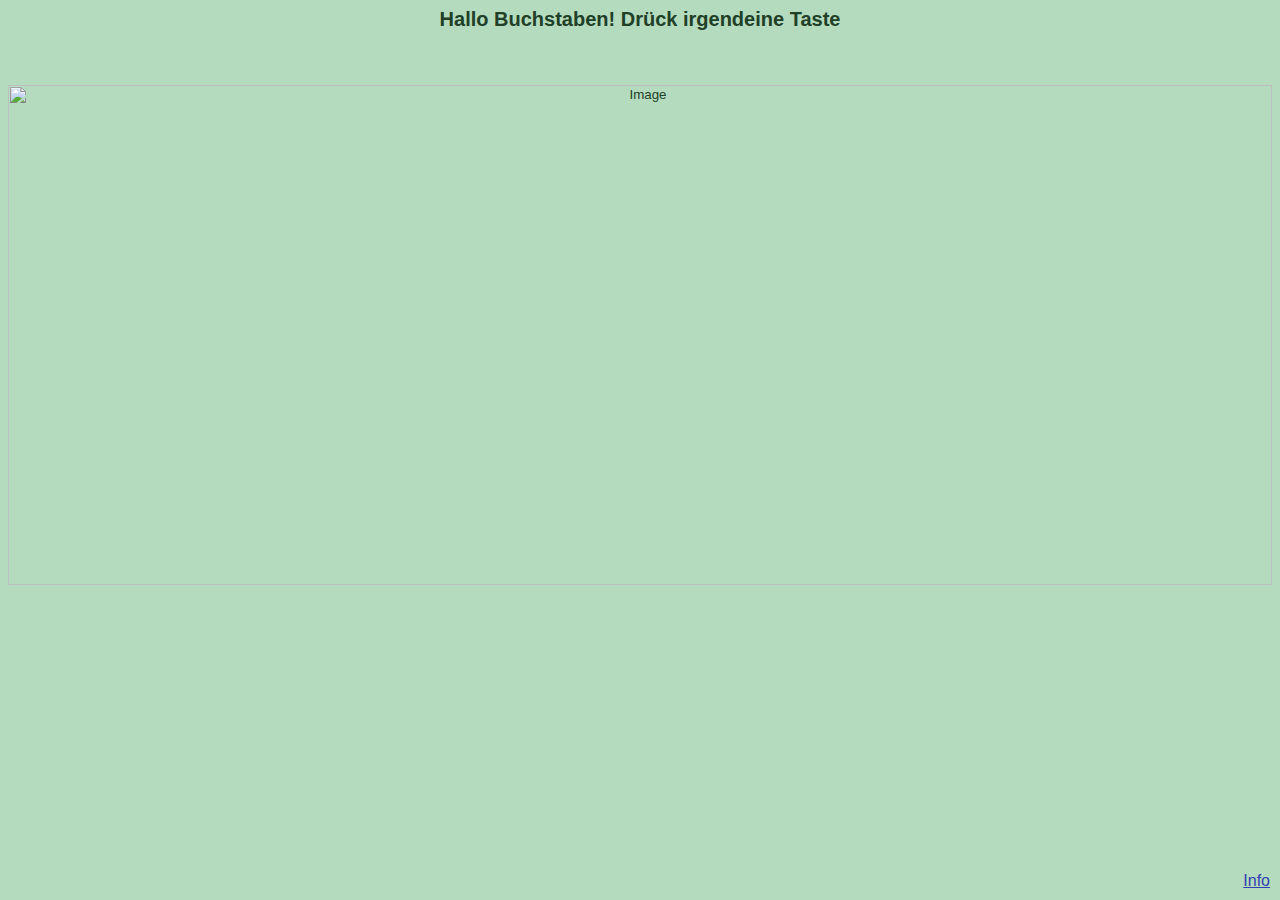
==== index.html @ 6373c170 "translate some texts" ====
<!DOCTYPE HTML PUBLIC "-//IETF//DTD HTML//EN">
<html>
<head>
  <title>Buchstaben!</title>
  <script src="http://ajax.googleapis.com/ajax/libs/jquery/1.3/jquery.min.js" type="text/javascript"></script>
  <script src="program.js"> </script>
  <meta http-equiv="Content-Type" content="text/html; charset=UTF-8"/>
  <link rel="stylesheet" href="style.css" type="text/css"/>
  <meta property="og:title" content="Buchstaben!" />
  <meta property="og:type" content="game" />
  <meta property="og:url" content="http://buchstaben.peruna.fi/" />
  <meta property="og:image" content="http://koti.kapsi.fi/~tvainiok/aakkoset-js/images/b.jpg" />
  <meta property="og:site_name" content="Aakkoset-peli lapsille" />
  <meta property="fb:admins" content="100004371306641" />
  <script>
  (function(i,s,o,g,r,a,m){i['GoogleAnalyticsObject']=r;i[r]=i[r]||function(){
  (i[r].q=i[r].q||[]).push(arguments)},i[r].l=1*new Date();a=s.createElement(o),
  m=s.getElementsByTagName(o)[0];a.async=1;a.src=g;m.parentNode.insertBefore(a,m)
  })(window,document,'script','//www.google-analytics.com/analytics.js','ga');

  ga('create', 'UA-44260246-1', 'kapsi.fi');
  ga('send', 'pageview');
  </script>
</head>

<body>
<div id="fb-root"></div>
<script>(function(d, s, id) {
  var js, fjs = d.getElementsByTagName(s)[0];
  if (d.getElementById(id)) return;
  js = d.createElement(s); js.id = id;
  js.src = "//connect.facebook.net/en_US/all.js#xfbml=1";
  fjs.parentNode.insertBefore(js, fjs);
}(document, 'script', 'facebook-jssdk'));
</script>

<h2 id="greeting">Hallo Buchstaben! Drück irgendeine Taste</h2>
<h1 id="key_label"></h1>
<img id="image" src="images/a.jpg" alt="Image"/>
<div id="fb-like">
  <div class="fb-like" data-send="true" data-width="450" data-show-faces="true"></div>
</div>
<a id="info_link" href="info.html">Info</a>
</body>
</html>
---- style.css ----
body {
	background-color:  #B5DBBE;
	color:	#204027;
	font-family: verdana, arial, tahoma, sans-serif;
	font-size: 10pt;
	text-align:center;
	height: 500;
}

#info {
	text-align: left;
}

#key_label {
	font-size: 60pt;
}

#image {
	height: 100%;
	width: auto;
}

#fb-like {
	display:block;

	position:absolute;
	bottom:10px;
	left:10px;
	text-align: left;
}

#info_link {
	display:block;

	position:absolute;
	bottom:0;
	right:0;
	font-size: 12pt;
    
	text-align: right;
	margin:10px;
	color:#3040b0;
}

ul li {
  list-style-type: none;
}

ul li:before {
	content: "– ";
}
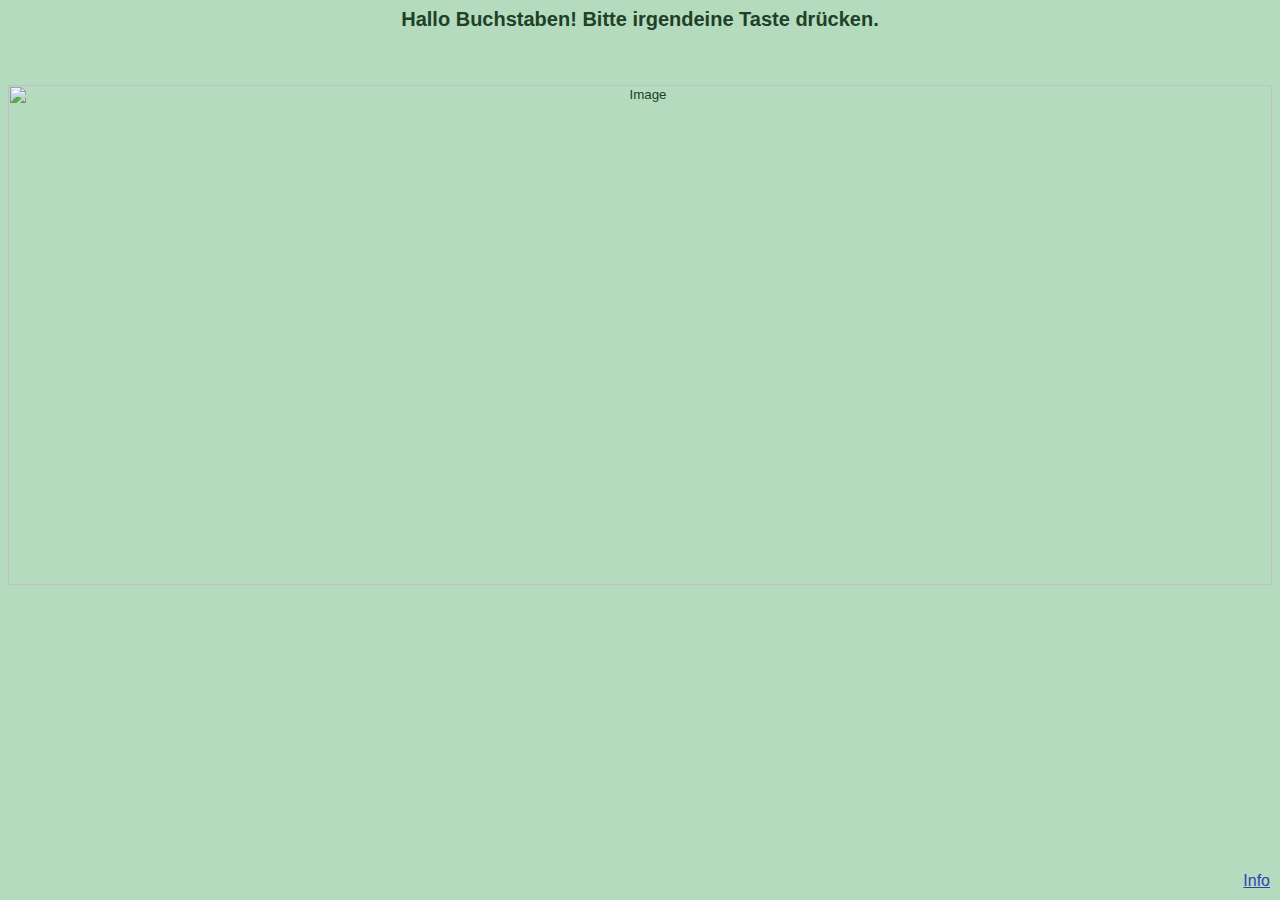
==== commit 25ad9592: "cleanup" ====
--- a/index.html
+++ b/index.html
@@ -9,18 +9,8 @@
   <meta property="og:title" content="Buchstaben!" />
   <meta property="og:type" content="game" />
   <meta property="og:url" content="http://buchstaben.peruna.fi/" />
-  <meta property="og:image" content="http://koti.kapsi.fi/~tvainiok/aakkoset-js/images/b.jpg" />
-  <meta property="og:site_name" content="Aakkoset-peli lapsille" />
-  <meta property="fb:admins" content="100004371306641" />
-  <script>
-  (function(i,s,o,g,r,a,m){i['GoogleAnalyticsObject']=r;i[r]=i[r]||function(){
-  (i[r].q=i[r].q||[]).push(arguments)},i[r].l=1*new Date();a=s.createElement(o),
-  m=s.getElementsByTagName(o)[0];a.async=1;a.src=g;m.parentNode.insertBefore(a,m)
-  })(window,document,'script','//www.google-analytics.com/analytics.js','ga');
-
-  ga('create', 'UA-44260246-1', 'kapsi.fi');
-  ga('send', 'pageview');
-  </script>
+  <meta property="og:image" content="http://buchstaben.peruna.fi/images/o/1.jpg" />
+  <meta property="og:site_name" content="Buchstabenspiel für Kinder" />
 </head>
 
 <body>
@@ -34,7 +24,7 @@
 }(document, 'script', 'facebook-jssdk'));
 </script>
 
-<h2 id="greeting">Hallo Buchstaben! Drück irgendeine Taste</h2>
+<h2 id="greeting">Hallo Buchstaben! Bitte irgendeine Taste drücken.</h2>
 <h1 id="key_label"></h1>
 <img id="image" src="images/a.jpg" alt="Image"/>
 <div id="fb-like">
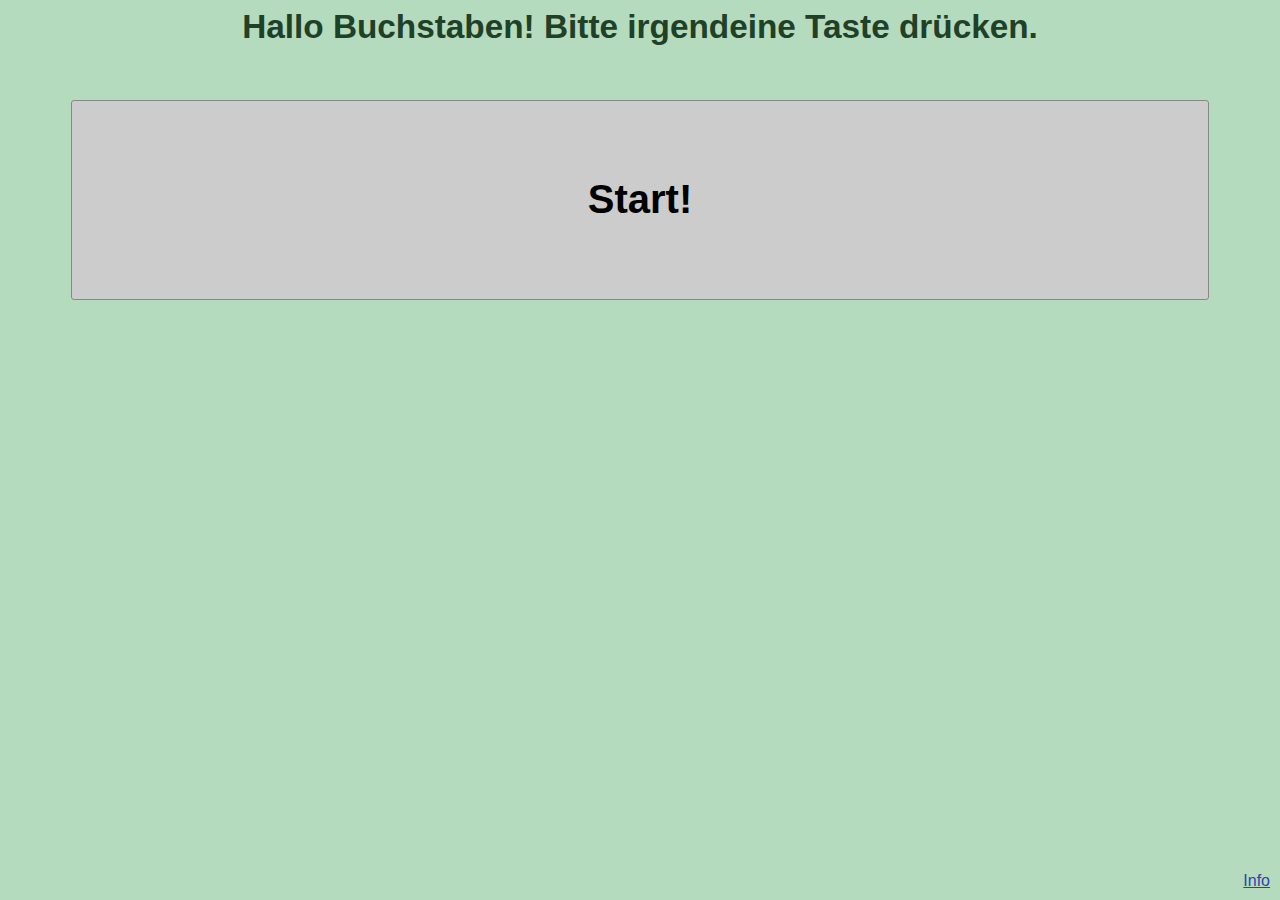
==== commit 1c125896: "make the game playable on mobile devices" ====
--- a/index.html
+++ b/index.html
@@ -2,7 +2,7 @@
 <html>
 <head>
   <title>Buchstaben!</title>
-  <script src="http://ajax.googleapis.com/ajax/libs/jquery/1.3/jquery.min.js" type="text/javascript"></script>
+  <script src="/jquery-3.1.0.min.js" type="text/javascript"></script>
   <script src="program.js"> </script>
   <meta http-equiv="Content-Type" content="text/html; charset=UTF-8"/>
   <link rel="stylesheet" href="style.css" type="text/css"/>
@@ -11,25 +11,25 @@
   <meta property="og:url" content="http://buchstaben.peruna.fi/" />
   <meta property="og:image" content="http://buchstaben.peruna.fi/images/o/1.jpg" />
   <meta property="og:site_name" content="Buchstabenspiel für Kinder" />
+  <meta name="viewport" content="width=device-width, initial-scale=0.5, user-scalable=no">
 </head>
 
 <body>
-<div id="fb-root"></div>
-<script>(function(d, s, id) {
-  var js, fjs = d.getElementsByTagName(s)[0];
-  if (d.getElementById(id)) return;
-  js = d.createElement(s); js.id = id;
-  js.src = "//connect.facebook.net/en_US/all.js#xfbml=1";
-  fjs.parentNode.insertBefore(js, fjs);
-}(document, 'script', 'facebook-jssdk'));
+<script>
+  (function(i,s,o,g,r,a,m){i['GoogleAnalyticsObject']=r;i[r]=i[r]||function(){
+  (i[r].q=i[r].q||[]).push(arguments)},i[r].l=1*new Date();a=s.createElement(o),
+  m=s.getElementsByTagName(o)[0];a.async=1;a.src=g;m.parentNode.insertBefore(a,m)
+  })(window,document,'script','https://www.google-analytics.com/analytics.js','ga');
+
+  ga('create', 'UA-82541509-1', 'auto');
+  ga('send', 'pageview');
 </script>
 
 <h2 id="greeting">Hallo Buchstaben! Bitte irgendeine Taste drücken.</h2>
 <h1 id="key_label"></h1>
-<img id="image" src="images/a.jpg" alt="Image"/>
-<div id="fb-like">
-  <div class="fb-like" data-send="true" data-width="450" data-show-faces="true"></div>
-</div>
-<a id="info_link" href="info.html">Info</a>
+<p><img id="image" alt="Image"/>
+<p><input type="submit" value="Start!" id="start">
+<p><input id="input">
+<p><a id="info_link" href="info.html">Info</a>
 </body>
 </html>
--- a/style.css
+++ b/style.css
@@ -42,6 +42,10 @@
 	color:#3040b0;
 }
 
+#greeting {
+	font-size: 2.5em;
+}
+
 ul li {
   list-style-type: none;
 }
@@ -49,3 +53,17 @@
 ul li:before {
 	content: "– ";
 }
+
+#start {
+	font-size: 3em;
+	font-weight: bold;
+	width: 90%;
+	height: 5em;
+	border: 1px solid #888;
+	background: #ccc;
+	border-radius: 3px;
+}
+
+#input {
+	opacity: 0;
+}
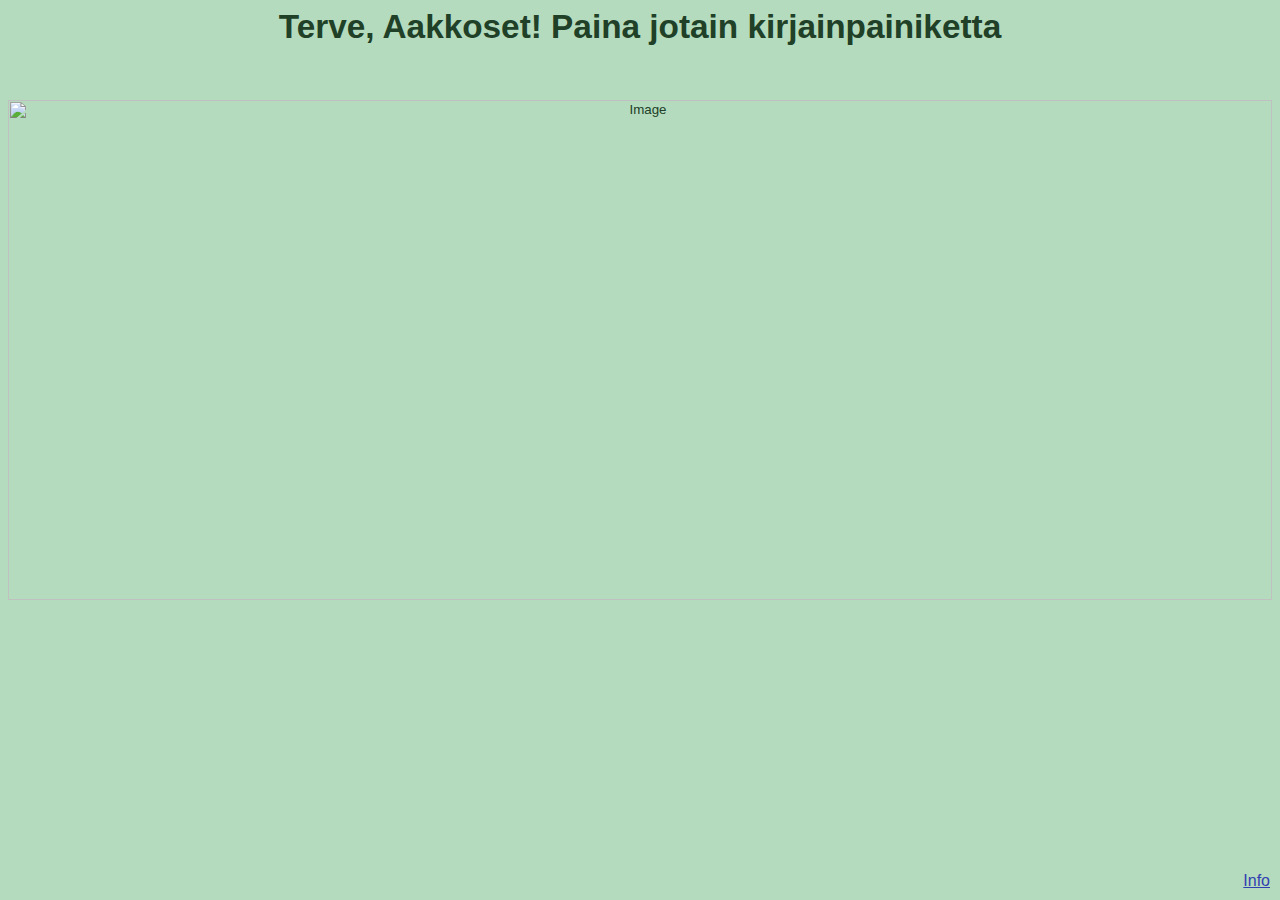
==== commit 28cbd789: "remove protocol from jquery link" ====
--- a/index.html
+++ b/index.html
@@ -1,35 +1,45 @@
 <!DOCTYPE HTML PUBLIC "-//IETF//DTD HTML//EN">
 <html>
 <head>
-  <title>Buchstaben!</title>
-  <script src="/jquery-3.1.0.min.js" type="text/javascript"></script>
+  <title>Aakkoset!</title>
+  <script src="//ajax.googleapis.com/ajax/libs/jquery/1.3/jquery.min.js" type="text/javascript"></script>
   <script src="program.js"> </script>
   <meta http-equiv="Content-Type" content="text/html; charset=UTF-8"/>
   <link rel="stylesheet" href="style.css" type="text/css"/>
-  <meta property="og:title" content="Buchstaben!" />
+  <meta property="og:title" content="Aakkoset!" />
   <meta property="og:type" content="game" />
-  <meta property="og:url" content="http://buchstaben.peruna.fi/" />
-  <meta property="og:image" content="http://buchstaben.peruna.fi/images/o/1.jpg" />
-  <meta property="og:site_name" content="Buchstabenspiel für Kinder" />
-  <meta name="viewport" content="width=device-width, initial-scale=0.5, user-scalable=no">
+  <meta property="og:url" content="http://koti.kapsi.fi/~tvainiok/aakkoset-js/" />
+  <meta property="og:image" content="http://koti.kapsi.fi/~tvainiok/aakkoset-js/images/b.jpg" />
+  <meta property="og:site_name" content="Aakkoset-peli lapsille" />
+  <meta property="fb:admins" content="100004371306641" />
+  <script>
+  (function(i,s,o,g,r,a,m){i['GoogleAnalyticsObject']=r;i[r]=i[r]||function(){
+  (i[r].q=i[r].q||[]).push(arguments)},i[r].l=1*new Date();a=s.createElement(o),
+  m=s.getElementsByTagName(o)[0];a.async=1;a.src=g;m.parentNode.insertBefore(a,m)
+  })(window,document,'script','//www.google-analytics.com/analytics.js','ga');
+
+  ga('create', 'UA-44260246-1', 'kapsi.fi');
+  ga('send', 'pageview');
+  </script>
 </head>
 
 <body>
-<script>
-  (function(i,s,o,g,r,a,m){i['GoogleAnalyticsObject']=r;i[r]=i[r]||function(){
-  (i[r].q=i[r].q||[]).push(arguments)},i[r].l=1*new Date();a=s.createElement(o),
-  m=s.getElementsByTagName(o)[0];a.async=1;a.src=g;m.parentNode.insertBefore(a,m)
-  })(window,document,'script','https://www.google-analytics.com/analytics.js','ga');
-
-  ga('create', 'UA-82541509-1', 'auto');
-  ga('send', 'pageview');
+<div id="fb-root"></div>
+<script>(function(d, s, id) {
+  var js, fjs = d.getElementsByTagName(s)[0];
+  if (d.getElementById(id)) return;
+  js = d.createElement(s); js.id = id;
+  js.src = "//connect.facebook.net/en_US/all.js#xfbml=1";
+  fjs.parentNode.insertBefore(js, fjs);
+}(document, 'script', 'facebook-jssdk'));
 </script>
 
-<h2 id="greeting">Hallo Buchstaben! Bitte irgendeine Taste drücken.</h2>
+<h2 id="greeting">Terve, Aakkoset! Paina jotain kirjainpainiketta</h2>
 <h1 id="key_label"></h1>
-<p><img id="image" alt="Image"/>
-<p><input type="submit" value="Start!" id="start">
-<p><input id="input">
-<p><a id="info_link" href="info.html">Info</a>
+<img id="image" src="images/a.jpg" alt="Image"/>
+<div id="fb-like">
+  <div class="fb-like" data-send="true" data-width="450" data-show-faces="true"></div>
+</div>
+<a id="info_link" href="info.html">Info</a>
 </body>
 </html>
--- a/style.css
+++ b/style.css
@@ -55,6 +55,7 @@
 }
 
 #start {
+	display: none;
 	font-size: 3em;
 	font-weight: bold;
 	width: 90%;
@@ -65,5 +66,8 @@
 }
 
 #input {
+	display: none;
 	opacity: 0;
+	position: absolute;
+	left: -999em;
 }
